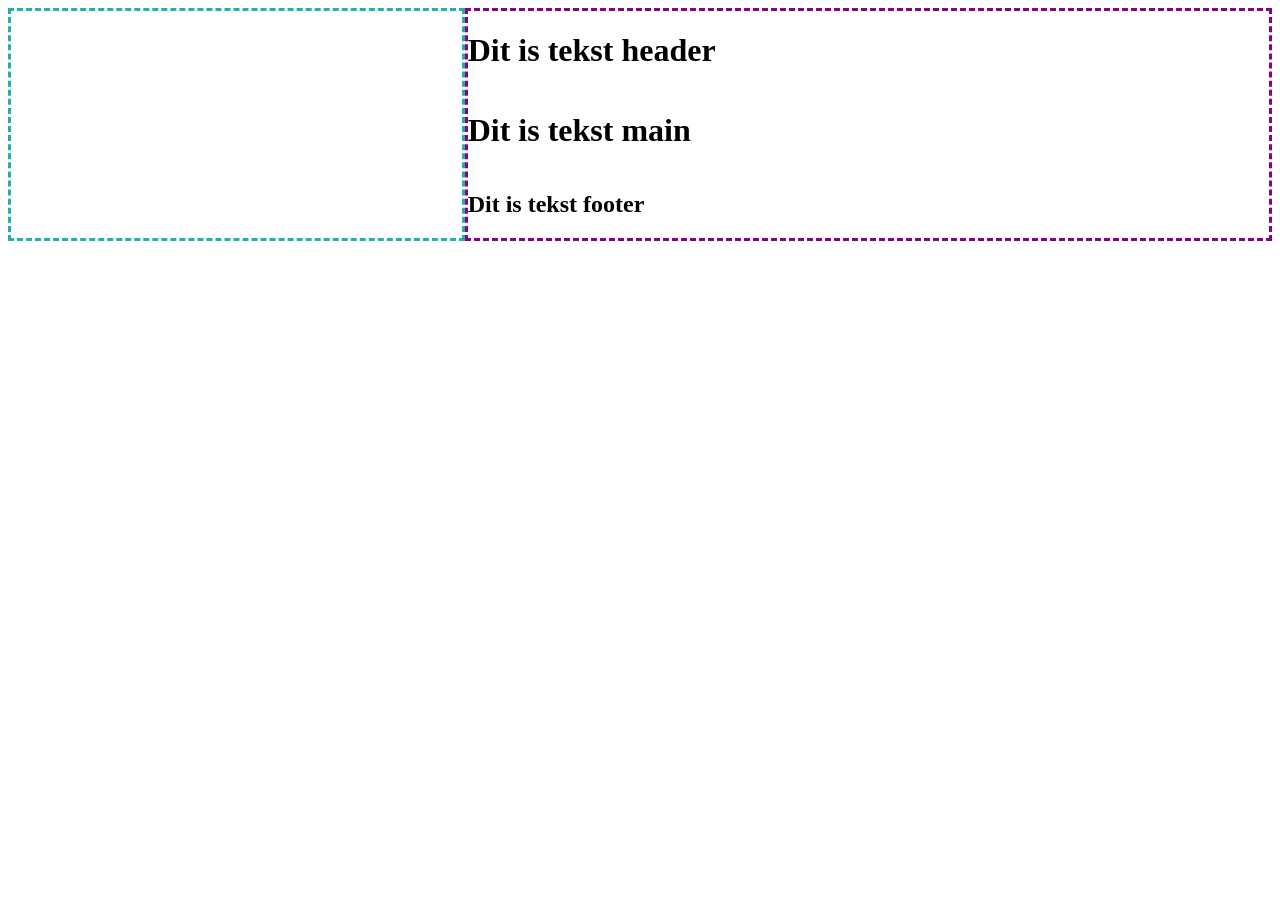
==== opdracht-2/index.html @ cd0f923a "2a done." ====
<!DOCTYPE html>
<html lang="en">
<head>
    <meta charset="UTF-8">
    <link rel="stylesheet" href="../do-not-edit.css">
    <link rel="stylesheet" href="styles.css">
    <title>NOVI Flexbox opdracht 2</title>
</head>
<body>
    <nav></nav>
    <div class="main-content">
        <header>
            <h1>Dit is tekst header</h1>
        </header>
         <main>
            <h1>Dit is tekst main</h1>
         </main>
         <footer>
            <h2>Dit is tekst footer</h2>
         </footer>
    </div>
</body>
</html>
---- opdracht-2/styles.css ----
body {
    display: flex;
    flex-direction: row;
}

nav {
    display: flex;
    min-width: 250px;
    flex-basis: 250px;
    flex-grow: 1;
    border: dashed lightseagreen;
}

.main-content {
    display: flex;
    flex-direction: column;
    border: dashed darkmagenta;
    flex-grow: 2;
    overflow: scroll;
    flex-basis: 400px;
}
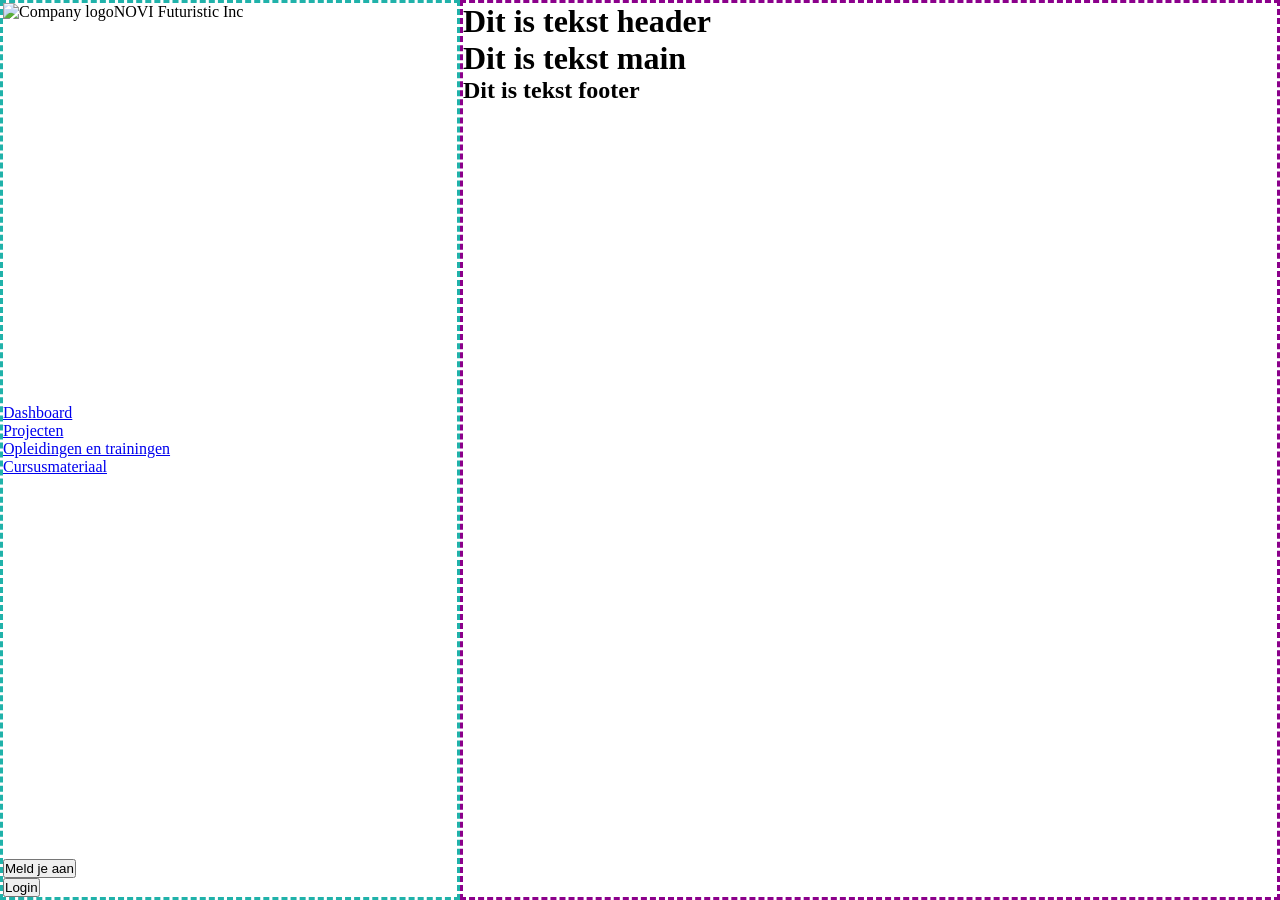
==== commit 535e1d29: "added basic content to navigation." ====
--- a/opdracht-2/index.html
+++ b/opdracht-2/index.html
@@ -7,7 +7,22 @@
     <title>NOVI Flexbox opdracht 2</title>
 </head>
 <body>
-    <nav></nav>
+    <nav>
+        <div class="nav-company">
+            <img src="../assets/logo-acme.svg" alt="Company logo"/>
+            <p>NOVI Futuristic Inc</p>
+        </div>
+        <ul class="nav-list">
+            <li><a href="/">Dashboard</a></li>
+            <li><a href="/">Projecten</a></li>
+            <li><a href="/">Opleidingen en trainingen</a></li>
+            <li><a href="/">Cursusmateriaal</a></li>
+        </ul>
+        <ul class="nav-buttons">
+            <li><button class="button-primary" type="button">Meld je aan</button></li>
+            <li><button class="button-secondary" type="button">Login</button></li>
+        </ul>
+    </nav>
     <div class="main-content">
         <header>
             <h1>Dit is tekst header</h1>
--- a/opdracht-2/styles.css
+++ b/opdracht-2/styles.css
@@ -1,16 +1,48 @@
+/*////////// global //////////////*/
+
+* {
+    padding: 0;
+    margin: 0;
+    box-sizing: border-box;
+}
+
 body {
     display: flex;
     flex-direction: row;
+    height: 100vh;
 }
+
+ul {
+    list-style: none;
+}
+
+/*////////Navigatie balk//////////*/
 
 nav {
     display: flex;
+    flex-direction: column;
+    justify-content: space-between;
+    align-items: flex-start;
     min-width: 250px;
     flex-basis: 250px;
     flex-grow: 1;
     border: dashed lightseagreen;
 }
 
+.nav-company {
+    display: flex;
+}
+
+.nav-list {
+
+}
+
+.nav-buttons {
+
+}
+
+
+/*//////////// main stuk /////////////*/
 .main-content {
     display: flex;
     flex-direction: column;
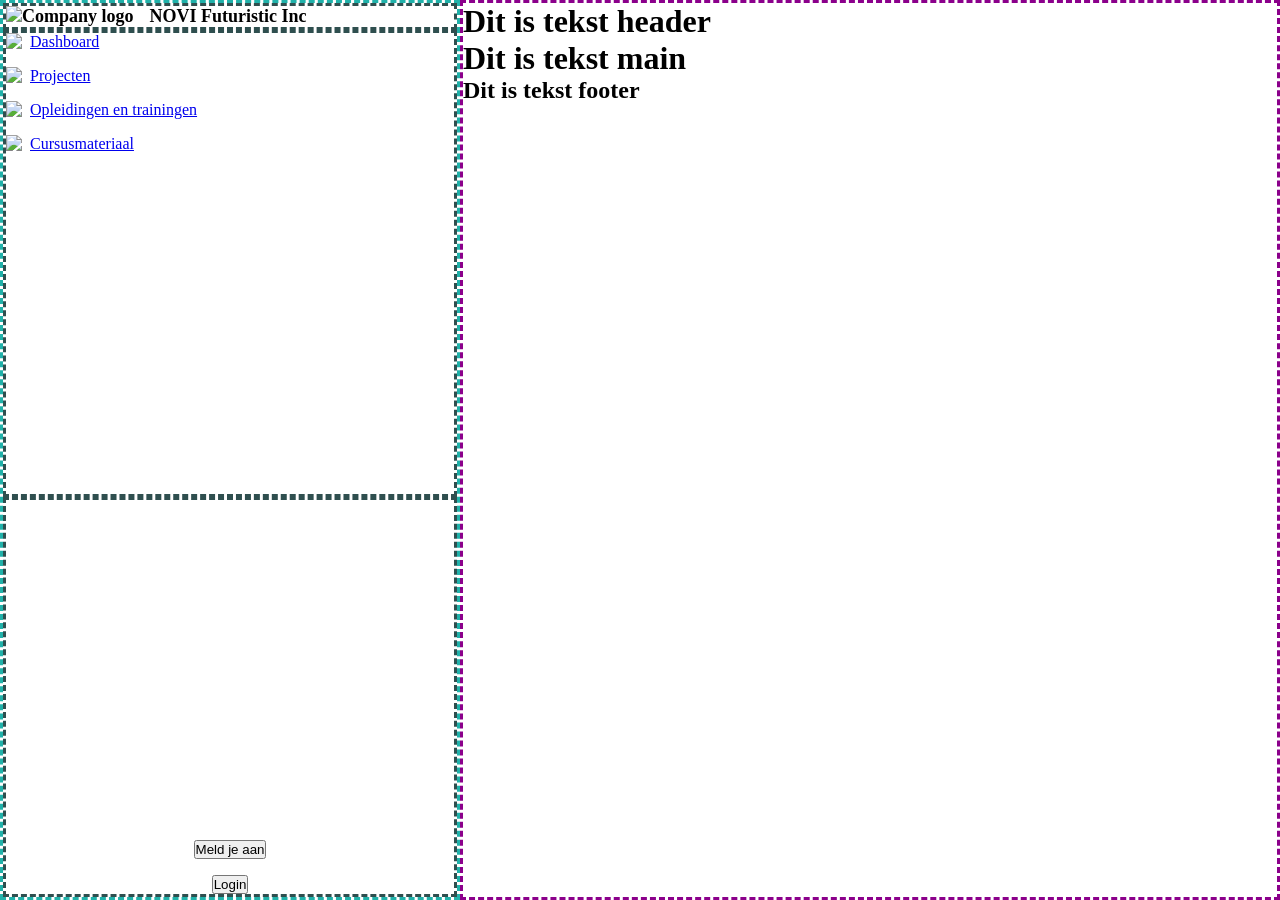
==== commit 9578ea92: "navigation almost done." ====
--- a/opdracht-2/index.html
+++ b/opdracht-2/index.html
@@ -13,10 +13,18 @@
             <p>NOVI Futuristic Inc</p>
         </div>
         <ul class="nav-list">
-            <li><a href="/">Dashboard</a></li>
-            <li><a href="/">Projecten</a></li>
-            <li><a href="/">Opleidingen en trainingen</a></li>
-            <li><a href="/">Cursusmateriaal</a></li>
+            <li><a href="/" class="nav-list-content">
+                    <img src="/assets/home.svg" class="nav-icon" alt="home icon"/>
+                    Dashboard</a></li>
+            <li><a href="/" class="nav-list-content">
+                    <img src="/assets/apps.svg" class="nav-icon" alt="app icon"/>
+                    Projecten</a></li>
+            <li><a href="/" class="nav-list-content">
+                    <img src="/assets/calendar.svg" class="nav-icon" alt="education icon"/>
+                    Opleidingen en trainingen</a></li>
+            <li><a href="/" class="nav-list-content">
+                    <img src="/assets/graduation-cap.svg" class="nav-icon" alt="graduation icon"/>
+                    Cursusmateriaal</a></li>
         </ul>
         <ul class="nav-buttons">
             <li><button class="button-primary" type="button">Meld je aan</button></li>
--- a/opdracht-2/styles.css
+++ b/opdracht-2/styles.css
@@ -10,10 +10,16 @@
     display: flex;
     flex-direction: row;
     height: 100vh;
+    overflow: scroll;
 }
 
 ul {
     list-style: none;
+}
+
+img {
+    max-width: 100%;
+    height: auto;
 }
 
 /*////////Navigatie balk//////////*/
@@ -21,26 +27,70 @@
 nav {
     display: flex;
     flex-direction: column;
-    justify-content: space-between;
-    align-items: flex-start;
+    justify-content: center;
+    align-items: center;
     min-width: 250px;
     flex-basis: 250px;
+    flex-shrink: 0;
     flex-grow: 1;
     border: dashed lightseagreen;
 }
 
 .nav-company {
     display: flex;
+    flex-direction: row;
+    justify-content: flex-start;
+    align-items: center;
+    border: dashed darkslategrey;
+    font-weight: bold;
+    font-size: large;
+    gap: 1rem;
+    width: 100%;
 }
 
 .nav-list {
+    display: flex;
+    flex-direction: column;
+    justify-content: flex-start;
+    align-items: flex-start;
+    border: dashed darkslategrey;
+    gap: 1rem;
+    width: 100%;
+    flex-grow: 1;
+}
 
+.nav-icon {
+    height: 1rem;
+    width: 1rem;
+}
+
+.nav-list-content {
+    display: flex;
+    gap: 0.5rem;
 }
 
 .nav-buttons {
-
+    display: flex;
+    flex-direction: column;
+    justify-content: flex-end;
+    align-items: center;
+    border: dashed darkslategrey;
+    gap: 1rem;
+    width: 100%;
+    flex-grow: 1;
 }
 
+.button-primary .button-secondary {
+    width: 100%;
+}
+
+/*.button-secondary {*/
+/*    padding: 12px 200px 12px 200px;*/
+/*}*/
+
+/*.button-primary {*/
+/*    padding: 12px 175px 12px 175px;*/
+/*}*/
 
 /*//////////// main stuk /////////////*/
 .main-content {
@@ -48,6 +98,5 @@
     flex-direction: column;
     border: dashed darkmagenta;
     flex-grow: 2;
-    overflow: scroll;
     flex-basis: 400px;
 }
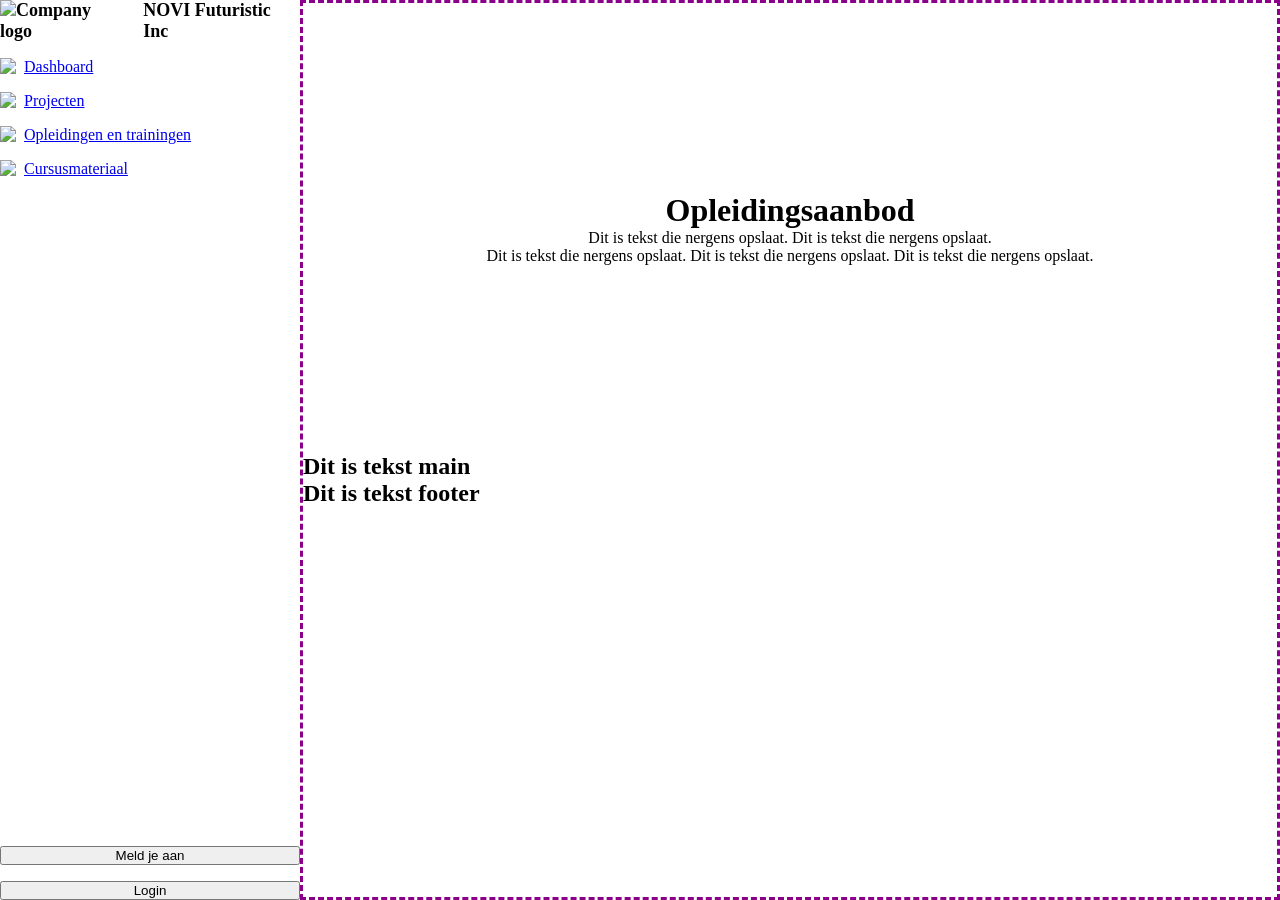
==== commit 5230980e: "header done" ====
--- a/opdracht-2/index.html
+++ b/opdracht-2/index.html
@@ -7,40 +7,46 @@
     <title>NOVI Flexbox opdracht 2</title>
 </head>
 <body>
-    <nav>
-        <div class="nav-company">
-            <img src="../assets/logo-acme.svg" alt="Company logo"/>
-            <p>NOVI Futuristic Inc</p>
-        </div>
-        <ul class="nav-list">
-            <li><a href="/" class="nav-list-content">
-                    <img src="/assets/home.svg" class="nav-icon" alt="home icon"/>
-                    Dashboard</a></li>
-            <li><a href="/" class="nav-list-content">
-                    <img src="/assets/apps.svg" class="nav-icon" alt="app icon"/>
-                    Projecten</a></li>
-            <li><a href="/" class="nav-list-content">
-                    <img src="/assets/calendar.svg" class="nav-icon" alt="education icon"/>
-                    Opleidingen en trainingen</a></li>
-            <li><a href="/" class="nav-list-content">
-                    <img src="/assets/graduation-cap.svg" class="nav-icon" alt="graduation icon"/>
-                    Cursusmateriaal</a></li>
-        </ul>
-        <ul class="nav-buttons">
-            <li><button class="button-primary" type="button">Meld je aan</button></li>
-            <li><button class="button-secondary" type="button">Login</button></li>
-        </ul>
-    </nav>
-    <div class="main-content">
-        <header>
-            <h1>Dit is tekst header</h1>
-        </header>
-         <main>
-            <h1>Dit is tekst main</h1>
-         </main>
-         <footer>
-            <h2>Dit is tekst footer</h2>
-         </footer>
+<nav>
+    <div class="nav-company">
+        <img src="../assets/logo-acme.svg" alt="Company logo"/>
+        <p>NOVI Futuristic Inc</p>
     </div>
+    <ul class="nav-list">
+        <li><a href="/" class="nav-list-content">
+            <img src="/assets/home.svg" class="nav-icon" alt="home icon"/>
+            Dashboard</a></li>
+        <li><a href="/" class="nav-list-content">
+            <img src="/assets/apps.svg" class="nav-icon" alt="app icon"/>
+            Projecten</a></li>
+        <li><a href="/" class="nav-list-content">
+            <img src="/assets/calendar.svg" class="nav-icon" alt="education icon"/>
+            Opleidingen en trainingen</a></li>
+        <li><a href="/" class="nav-list-content">
+            <img src="/assets/graduation-cap.svg" class="nav-icon" alt="graduation icon"/>
+            Cursusmateriaal</a></li>
+    </ul>
+    <ul class="nav-buttons">
+        <li>
+            <button class="button-primary" type="button">Meld je aan</button>
+        </li>
+        <li>
+            <button class="button-secondary" type="button">Login</button>
+        </li>
+    </ul>
+</nav>
+<div class="main-content">
+    <header>
+        <h1>Opleidingsaanbod</h1>
+        <p>Dit is tekst die nergens opslaat. Dit is tekst die nergens opslaat. </p>
+        <p>Dit is tekst die nergens opslaat. Dit is tekst die nergens opslaat. Dit is tekst die nergens opslaat. </p>
+    </header>
+    <main>
+        <h2>Dit is tekst main</h2>
+    </main>
+    <footer>
+        <h2>Dit is tekst footer</h2>
+    </footer>
+</div>
 </body>
 </html>
--- a/opdracht-2/styles.css
+++ b/opdracht-2/styles.css
@@ -30,10 +30,9 @@
     justify-content: center;
     align-items: center;
     min-width: 250px;
-    flex-basis: 250px;
+    flex-basis: 300px;
     flex-shrink: 0;
-    flex-grow: 1;
-    border: dashed lightseagreen;
+    gap: 1rem;
 }
 
 .nav-company {
@@ -41,7 +40,6 @@
     flex-direction: row;
     justify-content: flex-start;
     align-items: center;
-    border: dashed darkslategrey;
     font-weight: bold;
     font-size: large;
     gap: 1rem;
@@ -53,7 +51,6 @@
     flex-direction: column;
     justify-content: flex-start;
     align-items: flex-start;
-    border: dashed darkslategrey;
     gap: 1rem;
     width: 100%;
     flex-grow: 1;
@@ -73,24 +70,23 @@
     display: flex;
     flex-direction: column;
     justify-content: flex-end;
-    align-items: center;
-    border: dashed darkslategrey;
+    align-items: stretch;
     gap: 1rem;
     width: 100%;
     flex-grow: 1;
 }
 
-.button-primary .button-secondary {
-    width: 100%;
+.nav-list-content {
+    flex-grow: 1;
 }
 
-/*.button-secondary {*/
-/*    padding: 12px 200px 12px 200px;*/
-/*}*/
+.nav-buttons li {
+    display: flex;
+}
 
-/*.button-primary {*/
-/*    padding: 12px 175px 12px 175px;*/
-/*}*/
+.nav-buttons button {
+    flex-grow: 1;
+}
 
 /*//////////// main stuk /////////////*/
 .main-content {
@@ -99,4 +95,25 @@
     border: dashed darkmagenta;
     flex-grow: 2;
     flex-basis: 400px;
-}+}
+
+/*//////////// Header ///////////////*/
+
+header {
+    background-image: url("../assets/placeholder-image.svg");
+    background-size: cover;
+    background-position: center;
+    background-repeat: no-repeat;
+    min-height: 50vh;
+    display: flex;
+    flex-direction: column;
+    justify-content: center;
+    align-items: center;
+}
+
+/*//////////// Main /////////////////*/
+
+
+
+
+/*//////////// Footer /////////////////*/
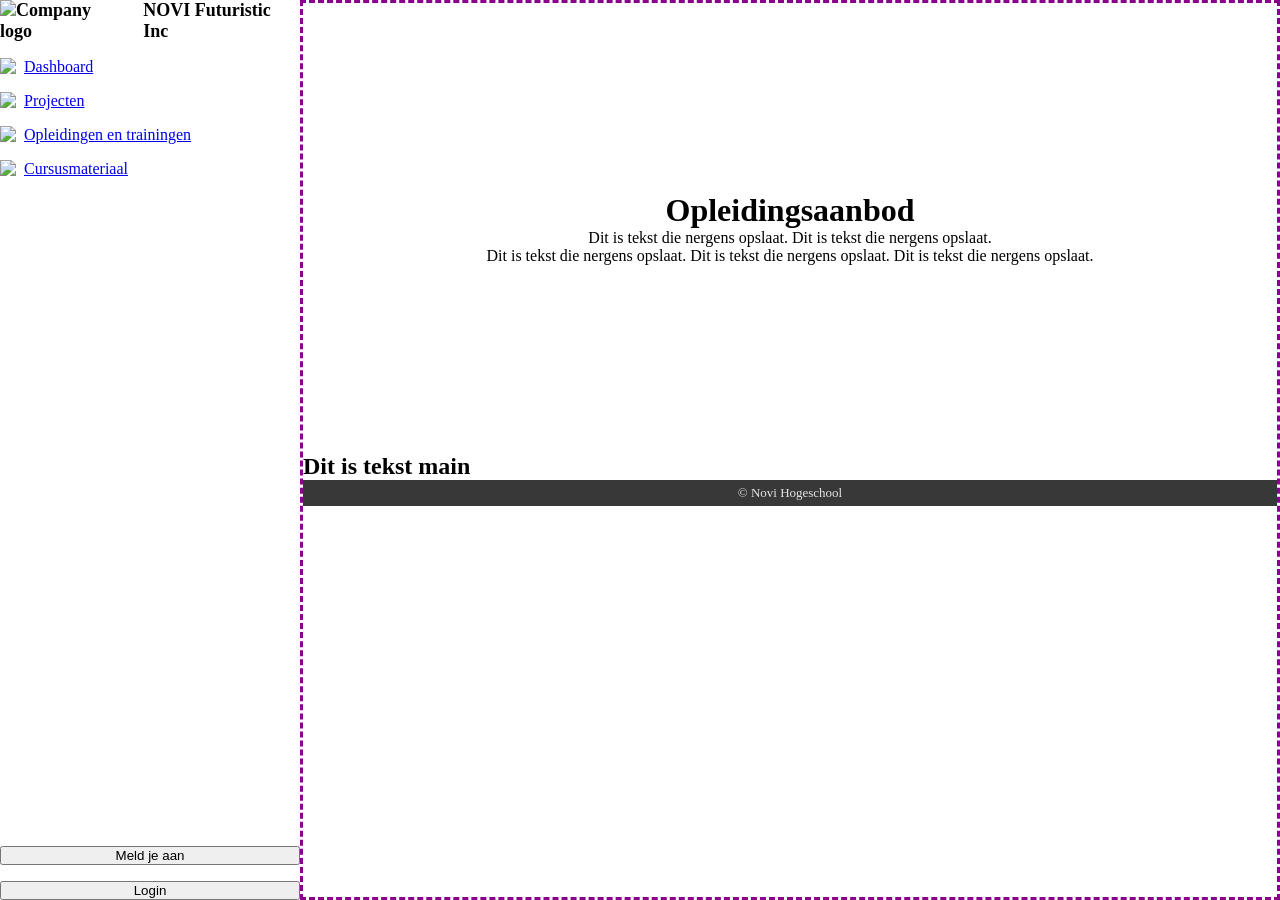
==== commit be7f5af4: "footer done" ====
--- a/opdracht-2/index.html
+++ b/opdracht-2/index.html
@@ -45,7 +45,7 @@
         <h2>Dit is tekst main</h2>
     </main>
     <footer>
-        <h2>Dit is tekst footer</h2>
+        <p>© Novi Hogeschool</p>
     </footer>
 </div>
 </body>
--- a/opdracht-2/styles.css
+++ b/opdracht-2/styles.css
@@ -116,4 +116,16 @@
 
 
 
-/*//////////// Footer /////////////////*/+
+
+/*//////////// Footer /////////////////*/
+
+footer {
+    background-color: #383838;;
+    color: #e3e3e3;
+    font-weight: lighter;
+    padding: 5px;
+    display: flex;
+    justify-content: center;
+    font-size: small;
+}
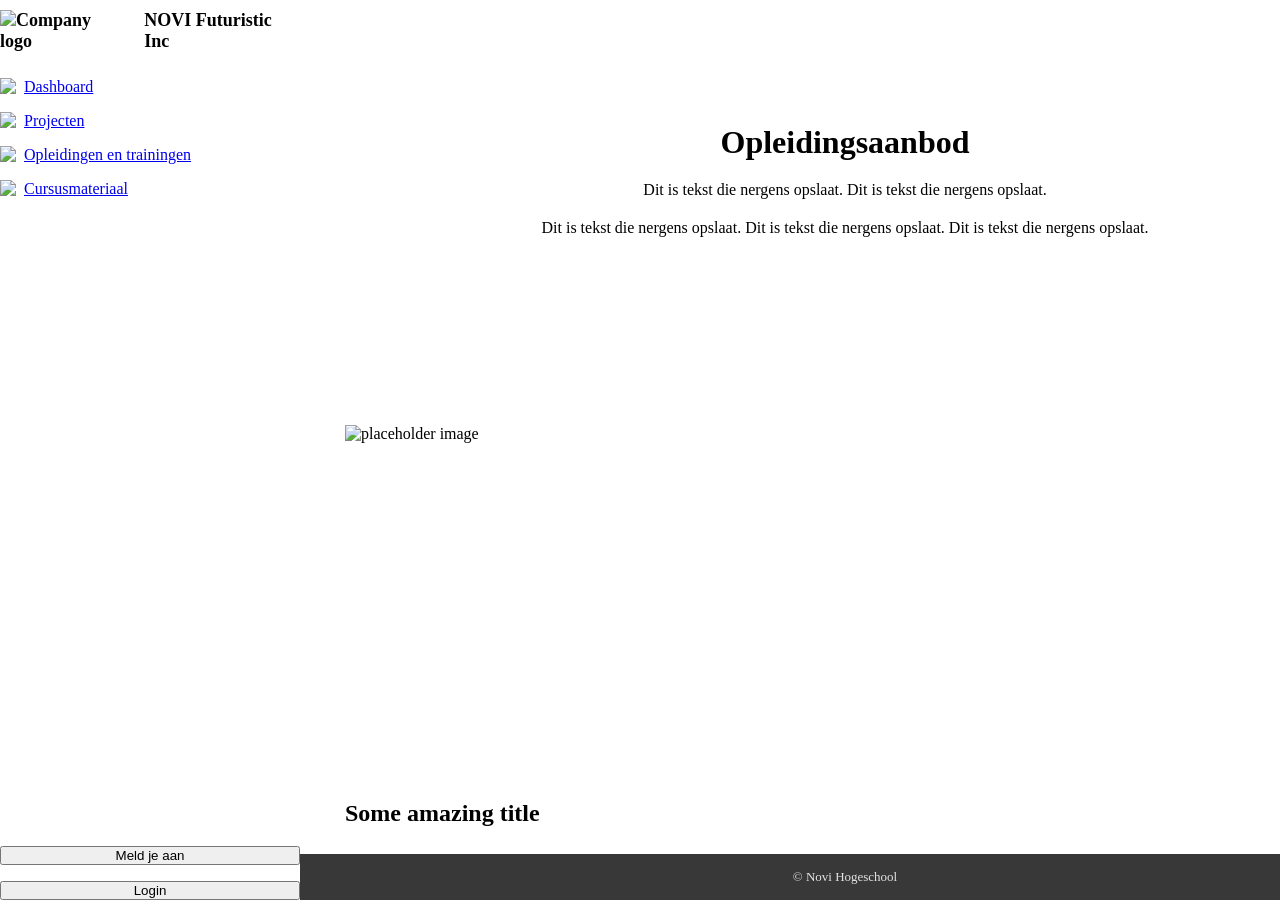
==== commit db5eb3d7: "Finished assigment." ====
--- a/opdracht-2/index.html
+++ b/opdracht-2/index.html
@@ -42,7 +42,66 @@
         <p>Dit is tekst die nergens opslaat. Dit is tekst die nergens opslaat. Dit is tekst die nergens opslaat. </p>
     </header>
     <main>
-        <h2>Dit is tekst main</h2>
+        <article>
+            <img src="/assets/placeholder-image.svg" alt="placeholder image" class="article-image"/>
+            <h2>Some amazing title</h2>
+            <p>Dit is tekst die nergens opslaat. Dit is tekst die nergens opslaat.Dit is tekst die nergens opslaat. Dit is tekst die nergens opslaat. </p>
+            <div>
+                <p>€1390,-</p>
+                <img src="/assets/users-alt.svg" alt="main icon"/>
+            </div>
+            <button type="button" class="button-secondary">Inschrijven</button>
+        </article>
+        <article>
+            <img src="/assets/placeholder-image.svg" alt="placeholder image" class="article-image"/>
+            <h2>Some amazing title</h2>
+            <p>Dit is tekst die nergens opslaat. Dit is tekst die nergens opslaat.Dit is tekst die nergens opslaat. Dit is tekst die nergens opslaat. </p>
+            <div>
+                <p>€1390,-</p>
+                <img src="/assets/users-alt.svg" alt="main icon"/>
+            </div>
+            <button type="button" class="button-secondary">Inschrijven</button>
+        </article>
+        <article>
+            <img src="/assets/placeholder-image.svg" alt="placeholder image" class="article-image"/>
+            <h2>Some amazing title</h2>
+            <p>Dit is tekst die nergens opslaat. Dit is tekst die nergens opslaat.Dit is tekst die nergens opslaat. Dit is tekst die nergens opslaat. </p>
+            <div>
+                <p>€1390,-</p>
+                <img src="/assets/users-alt.svg" alt="main icon"/>
+            </div>
+            <button type="button" class="button-secondary">Inschrijven</button>
+        </article>
+        <article>
+            <img src="/assets/placeholder-image.svg" alt="placeholder image" class="article-image"/>
+            <h2>Some amazing title</h2>
+            <p>Dit is tekst die nergens opslaat. Dit is tekst die nergens opslaat.Dit is tekst die nergens opslaat. Dit is tekst die nergens opslaat. </p>
+            <div>
+                <p>€1390,-</p>
+                <img src="/assets/users-alt.svg" alt="main icon"/>
+            </div>
+            <button type="button" class="button-secondary">Inschrijven</button>
+        </article>
+        <article>
+            <img src="/assets/placeholder-image.svg" alt="placeholder image" class="article-image"/>
+            <h2>Some amazing title</h2>
+            <p>Dit is tekst die nergens opslaat. Dit is tekst die nergens opslaat.Dit is tekst die nergens opslaat. Dit is tekst die nergens opslaat. </p>
+            <div>
+                <p>€1390,-</p>
+                <img src="/assets/users-alt.svg" alt="main icon"/>
+            </div>
+            <button type="button" class="button-secondary">Inschrijven</button>
+        </article>
+        <article>
+            <img src="/assets/placeholder-image.svg" alt="placeholder image" class="article-image"/>
+            <h2>Some amazing title</h2>
+            <p>Dit is tekst die nergens opslaat. Dit is tekst die nergens opslaat.Dit is tekst die nergens opslaat. Dit is tekst die nergens opslaat. </p>
+            <div>
+                <p>€1390,-</p>
+                <img src="/assets/users-alt.svg" alt="main icon"/>
+            </div>
+            <button type="button" class="button-secondary">Inschrijven</button>
+        </article>
     </main>
     <footer>
         <p>© Novi Hogeschool</p>
--- a/opdracht-2/styles.css
+++ b/opdracht-2/styles.css
@@ -92,7 +92,6 @@
 .main-content {
     display: flex;
     flex-direction: column;
-    border: dashed darkmagenta;
     flex-grow: 2;
     flex-basis: 400px;
 }
@@ -104,19 +103,53 @@
     background-size: cover;
     background-position: center;
     background-repeat: no-repeat;
-    min-height: 50vh;
+    min-height: 40vh;
     display: flex;
     flex-direction: column;
     justify-content: center;
     align-items: center;
 }
 
+header h1, p {
+    margin: 10px;
+}
+
 /*//////////// Main /////////////////*/
 
+main {
+    display: flex;
+    flex-direction: row;
+    justify-content: center;
+    align-items: stretch;
+    flex-wrap: wrap;
+    gap: 20px;
+    overflow: scroll;
+}
 
+main article {
+    flex: 1 1 320px;
+    margin: 40px 20px;
+    padding: 25px;
+    display: flex;
+    flex-direction: column;
+    gap: 25px;
+}
 
+main img {
+    width: 20px;
+    height: 20px;
+}
 
+main article div {
+    display: flex;
+    flex-direction: row;
+    justify-content: space-between;
+}
 
+.article-image {
+    width: 1000px;
+    height: 350px;
+}
 
 /*//////////// Footer /////////////////*/
 
@@ -125,7 +158,7 @@
     color: #e3e3e3;
     font-weight: lighter;
     padding: 5px;
-    display: flex;
-    justify-content: center;
+    text-align: center;
     font-size: small;
 }
+
